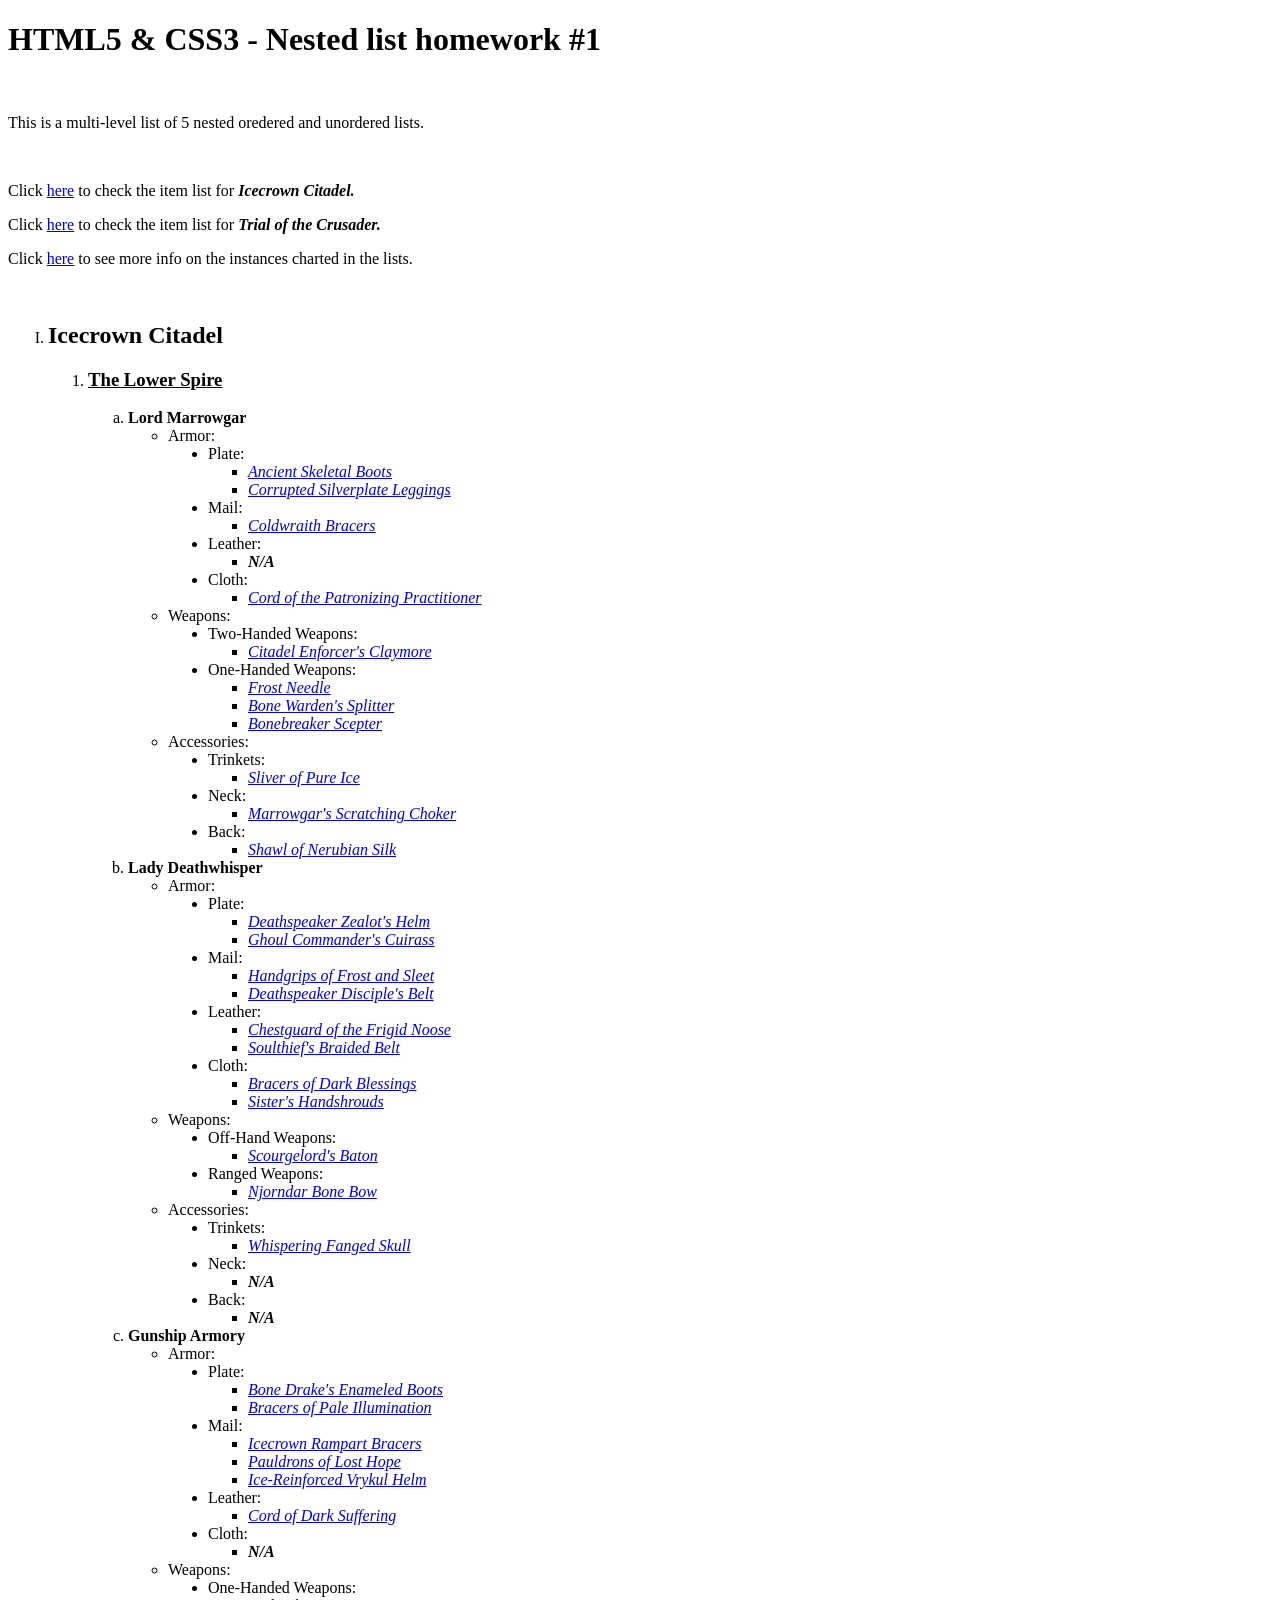
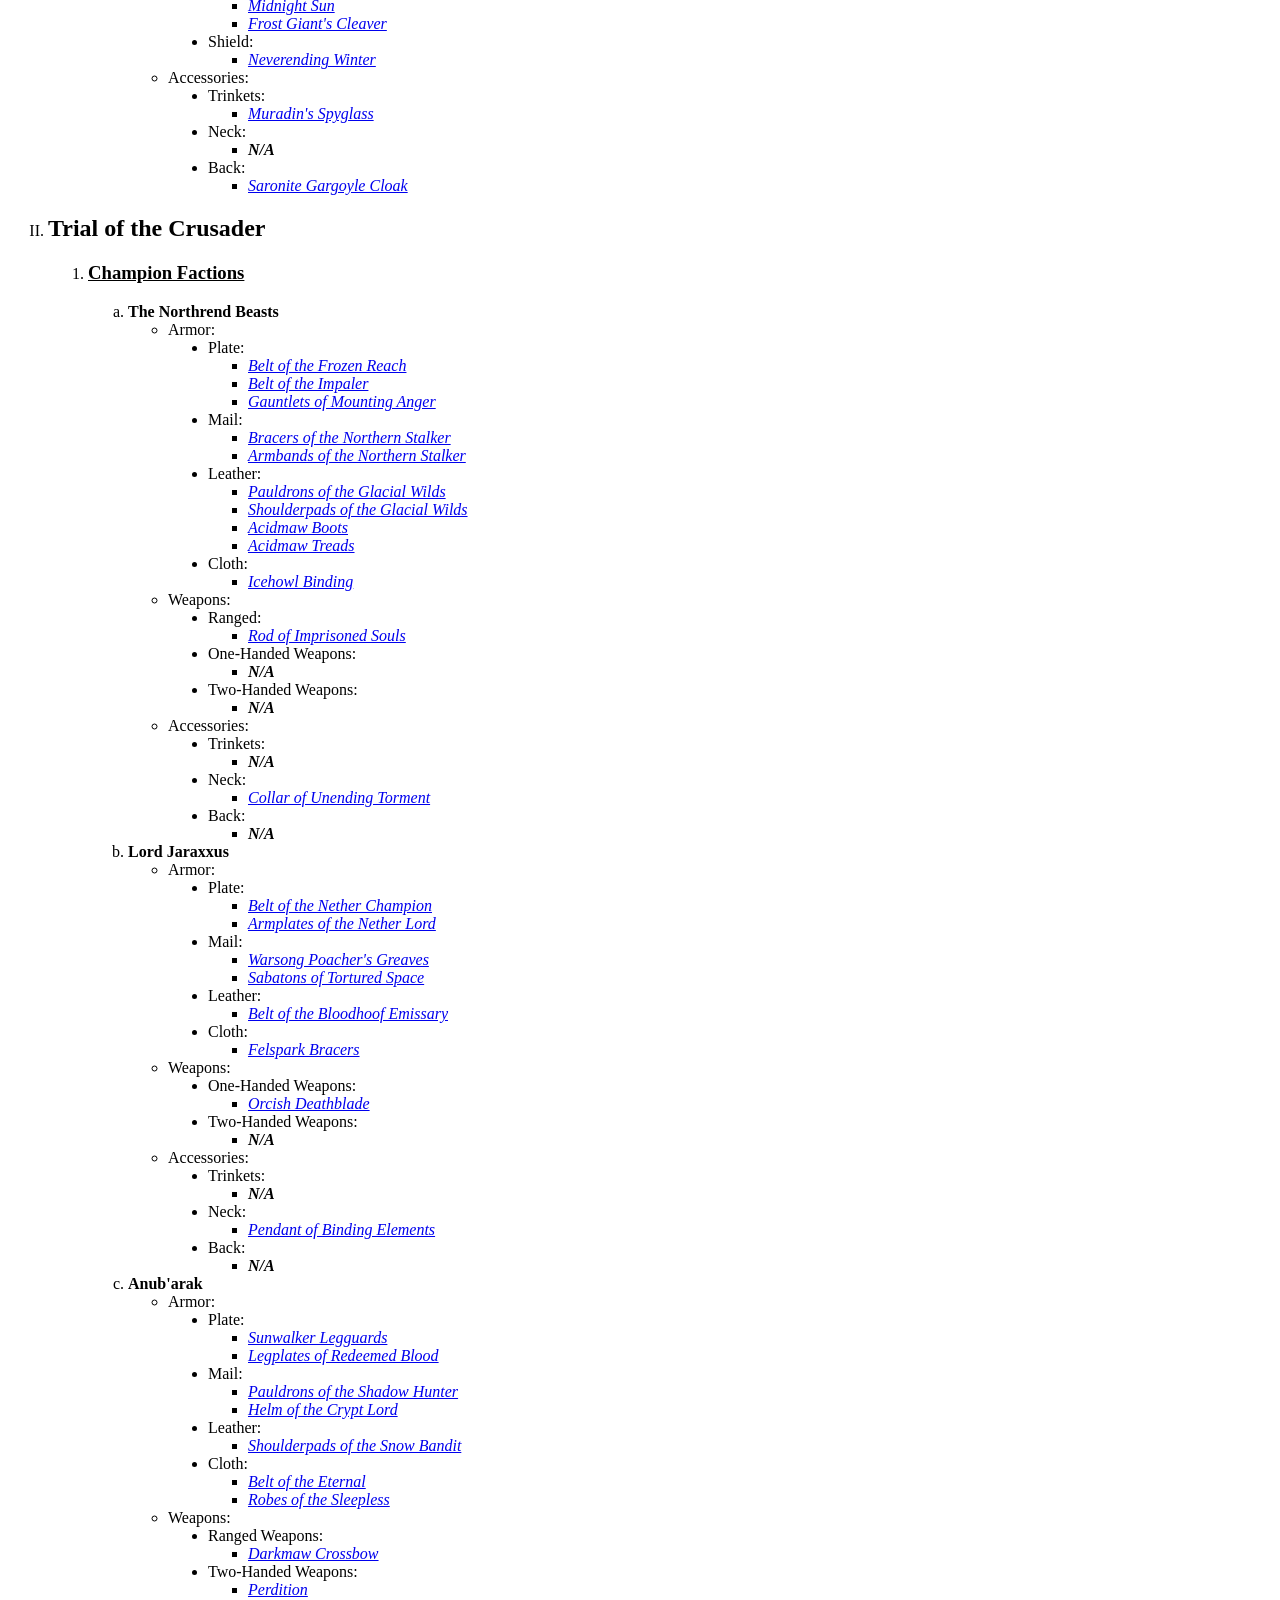
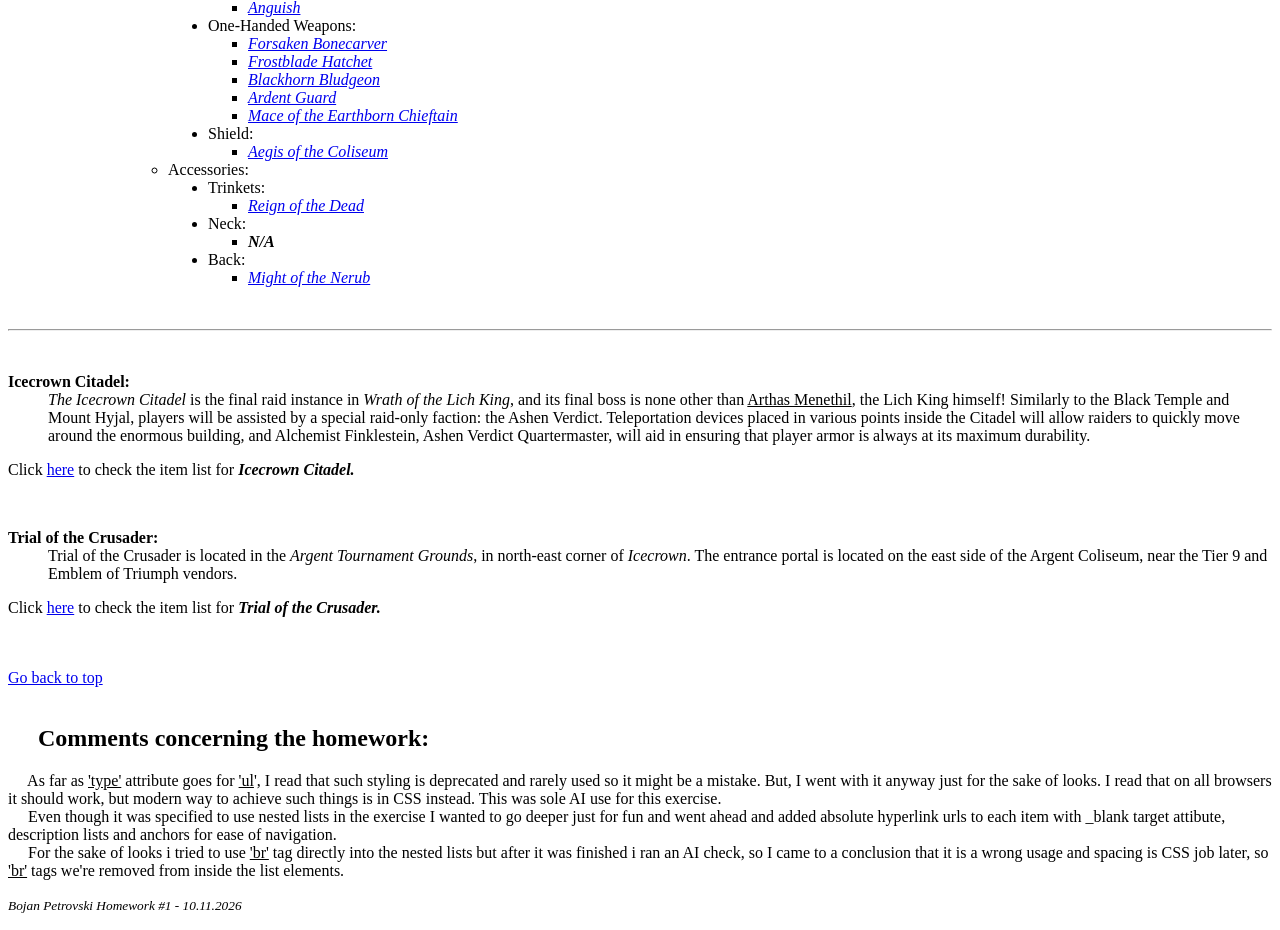
==== BojanPetrovski_Homework 1_09-11-2026/index.html @ c48b7a5a "homework 1" ====
<!DOCTYPE html>
<html lang="en">

<head>
    <meta charset="UTF-8">
    <meta name="viewport" content="width=device-width, initial-scale=1.0">
    <title>Bojan Petrovski - Homework 1</title>
</head>

<body>
    <h1 id="top">HTML5 &amp; CSS3 - Nested list homework #1</h1>
    <br>
    <p>This is a multi-level list of 5 nested oredered and unordered lists.</p>
    <br>
    <p>Click <a href="#icc_list">here</a> to check the item list for <b><i>Icecrown Citadel.</i></b></p>
    <p>Click <a href="#toc_list">here</a> to check the item list for <b><i>Trial of the Crusader.</i></b></p>
    <p>Click <a href="#infolist">here</a> to see more info on the instances charted in the lists.</p>
    <br>
    <ol type="I">
        <li id="icc_list">
            <h2>Icecrown Citadel</h2>
            <ol type="1">
                <li>
                    <h3><u>The Lower Spire</u></h3>
                    <ol type="a">
                        <li><b>Lord Marrowgar</b>
                            <ul type="circle">
                                <li>Armor:
                                    <ul type="disc">
                                        <li>Plate:
                                            <ul type="square">
                                                <li><a href="https://www.wowhead.com/item=50772/ancient-skeletal-boots?bonus=9051"
                                                        target="_blank"><i>Ancient Skeletal Boots</i></a></li>
                                                <li><a href="https://www.wowhead.com/item=50775/corrupted-silverplate-leggings?bonus=9051"
                                                        target="_blank"><i>Corrupted Silverplate Leggings</i></a></li>
                                            </ul>
                                        </li>
                                    </ul>
                                    <ul type="disc">
                                        <li>Mail:
                                            <ul type="square">
                                                <li><a href="https://www.wowhead.com/item=50774/coldwraith-bracers?bonus=9051"
                                                        target="_blank"><i>Coldwraith Bracers</i></a></li>
                                            </ul>
                                        </li>
                                    </ul>
                                    <ul type="disc">
                                        <li>Leather:
                                            <ul type="square">
                                                <li><i><b>N/A</b></i></li>
                                            </ul>
                                        </li>
                                    </ul>
                                    <ul type="disc">
                                        <li>Cloth:
                                            <ul type="square">
                                                <li><a href="https://www.wowhead.com/item=50773/cord-of-the-patronizing-practitioner?bonus=9051"
                                                        target="_blank"><i>Cord of the Patronizing Practitioner</i></a>
                                                </li>
                                            </ul>
                                        </li>
                                    </ul>
                                </li>
                                <li>Weapons:
                                    <ul type="disc">
                                        <li>Two-Handed Weapons:
                                            <ul type="square">
                                                <li><a href="https://www.wowhead.com/item=50761/citadel-enforcers-claymore?bonus=9051"
                                                        target="_blank"><i>Citadel Enforcer's Claymore</i></a></li>
                                            </ul>
                                        </li>
                                        <li>One-Handed Weapons:
                                            <ul type="square">
                                                <li><a href="https://www.wowhead.com/item=50771/frost-needle?bonus=9051"
                                                        target="_blank"><i>Frost Needle</i></a></li>
                                                <li><a href="https://www.wowhead.com/item=50759/bone-wardens-splitter?bonus=9051"
                                                        target="_blank"><i>Bone Warden's Splitter</i></a></li>
                                                <li><a href="https://www.wowhead.com/item=50760/bonebreaker-scepter?bonus=9051"
                                                        target="_blank"><i>Bonebreaker Scepter</i></a></li>
                                            </ul>
                                        </li>
                                    </ul>
                                </li>
                                <li>Accessories:
                                    <ul type="disc">
                                        <li>Trinkets:
                                            <ul type="square">
                                                <li><a href="https://www.wowhead.com/item=50339/sliver-of-pure-ice?bonus=9051"
                                                        target="_blank"><i>Sliver of Pure Ice</i></a></li>
                                            </ul>
                                        </li>
                                        <li>Neck:
                                            <ul type="square">
                                                <li><a href="https://www.wowhead.com/item=50763/marrowgars-scratching-choker?bonus=9051"
                                                        target="_blank"><i>Marrowgar's Scratching Choker</i></a></li>
                                            </ul>
                                        </li>
                                        <li>Back:
                                            <ul type="square">
                                                <li><a href="https://www.wowhead.com/item=50764/shawl-of-nerubian-silk?bonus=9051"
                                                        target="_blank"><i>Shawl of Nerubian Silk</i></a></li>
                                            </ul>
                                        </li>
                                    </ul>
                                </li>
                            </ul>
                        </li>
                        <li><b>Lady Deathwhisper</b>
                            <ul type="circle">
                                <li>Armor:
                                    <ul type="disc">
                                        <li>Plate:
                                            <ul type="square">
                                                <li><a href="https://www.wowhead.com/item=50779/deathspeaker-zealots-helm?bonus=9051"
                                                        target="_blank"><i>Deathspeaker Zealot's Helm</i></a></li>
                                                <li><a href="https://www.wowhead.com/item=50786/ghoul-commanders-cuirass?bonus=9051"
                                                        target="_blank"><i>Ghoul Commander's Cuirass</i></a></li>
                                            </ul>
                                        </li>
                                    </ul>
                                    <ul type="disc">
                                        <li>Mail:
                                            <ul type="square">
                                                <li><a href="https://www.wowhead.com/item=50777/handgrips-of-frost-and-sleet?bonus=9051"
                                                        target="_blank"><i>Handgrips of Frost and Sleet</i></a></li>
                                                <li><a href="https://www.wowhead.com/item=50784/deathspeaker-disciples-belt?bonus=9051"
                                                        target="_blank"><i>Deathspeaker Disciple's Belt</i></a></li>
                                            </ul>
                                        </li>
                                    </ul>
                                    <ul type="disc">
                                        <li>Leather:
                                            <ul type="square">
                                                <li><a href="https://www.wowhead.com/item=50780/chestguard-of-the-frigid-noose?bonus=9051"
                                                        target="_blank"><i>Chestguard of the Frigid Noose</i></a></li>
                                                <li><a href="https://www.wowhead.com/item=50778/soulthiefs-braided-belt?bonus=9051"
                                                        target="_blank"><i>Soulthief's Braided Belt</i></a></li>
                                            </ul>
                                        </li>
                                    </ul>
                                    <ul type="disc">
                                        <li>Cloth:
                                            <ul type="square">
                                                <li><a href="https://www.wowhead.com/item=50785/bracers-of-dark-blessings?bonus=9051"
                                                        target="_blank"><i>Bracers of Dark Blessings</i></a></li>
                                                <li><a href="https://www.wowhead.com/item=50782/sisters-handshrouds?bonus=9051"
                                                        target="_blank"><i>Sister's Handshrouds</i></a></li>
                                            </ul>
                                        </li>
                                    </ul>
                                </li>
                                <li>Weapons:
                                    <ul type="disc">
                                        <li>Off-Hand Weapons:
                                            <ul type="square">
                                                <li><a href="https://www.wowhead.com/item=50781/scourgelords-baton?bonus=9051"
                                                        target="_blank"><i>Scourgelord's Baton</i></a></li>
                                            </ul>
                                        </li>
                                        <li>Ranged Weapons:
                                            <ul type="square">
                                                <li><a href="https://www.wowhead.com/item=50776/njorndar-bone-bow?bonus=9051"
                                                        target="_blank"><i>Njorndar Bone Bow</i></a></li>
                                            </ul>
                                        </li>
                                    </ul>
                                </li>
                                <li>Accessories:
                                    <ul type="disc">
                                        <li>Trinkets:
                                            <ul type="square">
                                                <li><a href="https://www.wowhead.com/item=50342/whispering-fanged-skull?bonus=9051"
                                                        target="_blank"><i>Whispering Fanged Skull</i></a></li>
                                            </ul>
                                        </li>
                                        <li>Neck:
                                            <ul type="square">
                                                <li><i><b>N/A</b></i></li>
                                            </ul>
                                        </li>
                                        <li>Back:
                                            <ul type="square">
                                                <li><i><b>N/A</b></i></li>
                                            </ul>
                                        </li>
                                    </ul>
                                </li>
                            </ul>
                        </li>
                        <li><b>Gunship Armory</b>
                            <ul type="circle">
                                <li>Armor:
                                    <ul type="disc">
                                        <li>Plate:
                                            <ul type="square">
                                                <li><a href="https://www.wowhead.com/item=50788/bone-drakes-enameled-boots?bonus=9051"
                                                        target="_blank"><i>Bone Drake's Enameled Boots</i></a></li>
                                                <li><a href="https://www.wowhead.com/item=50796/bracers-of-pale-illumination?bonus=9051"
                                                        target="_blank"><i>Bracers of Pale Illumination</i></a></li>
                                            </ul>
                                        </li>
                                    </ul>
                                    <ul type="disc">
                                        <li>Mail:
                                            <ul type="square">
                                                <li><a href="https://www.wowhead.com/item=50789/icecrown-rampart-bracers?bonus=9051"
                                                        target="_blank"><i>Icecrown Rampart Bracers</i></a></li>
                                                <li><a href="https://www.wowhead.com/item=50792/pauldrons-of-lost-hope?bonus=9051"
                                                        target="_blank"><i>Pauldrons of Lost Hope</i></a></li>
                                                <li><a href="https://www.wowhead.com/item=50797/ice-reinforced-vrykul-helm?bonus=9051"
                                                        target="_blank"><i>Ice-Reinforced Vrykul Helm</i></a></li>
                                            </ul>
                                        </li>
                                    </ul>
                                    <ul type="disc">
                                        <li>Leather:
                                            <ul type="square">
                                                <li><a href="https://www.wowhead.com/item=50795/cord-of-dark-suffering?bonus=9051"
                                                        target="_blank"><i>Cord of Dark Suffering</i></a></li>
                                            </ul>
                                        </li>
                                    </ul>
                                    <ul type="disc">
                                        <li>Cloth:
                                            <ul type="square">
                                                <li><i><b>N/A</b></i></li>
                                            </ul>
                                        </li>
                                    </ul>
                                </li>
                                <li>Weapons:
                                    <ul type="disc">
                                        <li>One-Handed Weapons:
                                            <ul type="square">
                                                <li><a href="https://www.wowhead.com/item=50793/midnight-sun?bonus=9051"
                                                        target="_blank"><i>Midnight Sun</i></a></li>
                                                <li><a href="https://www.wowhead.com/item=50787/frost-giants-cleaver?bonus=9051"
                                                        target="_blank"><i>Frost Giant's Cleaver</i></a></li>
                                            </ul>
                                        </li>
                                        <li>Shield:
                                            <ul type="square">
                                                <li><a href="https://www.wowhead.com/item=50794/neverending-winter?bonus=9051"
                                                        target="_blank"><i>Neverending Winter</i></a></li>
                                            </ul>
                                        </li>
                                    </ul>
                                </li>
                                <li>Accessories:
                                    <ul type="disc">
                                        <li>Trinkets:
                                            <ul type="square">
                                                <li><a href="https://www.wowhead.com/item=50340/muradins-spyglass?bonus=9051"
                                                        target="_blank"><i>Muradin's Spyglass</i></a></li>
                                            </ul>
                                        </li>
                                        <li>Neck:
                                            <ul type="square">
                                                <li><i><b>N/A</b></i></li>
                                            </ul>
                                        </li>
                                        <li>Back:
                                            <ul type="square">
                                                <li><a href="https://www.wowhead.com/item=50791/saronite-gargoyle-cloak?bonus=9051"
                                                        target="_blank"><i>Saronite Gargoyle Cloak</i></a></li>
                                            </ul>
                                        </li>
                                    </ul>
                                </li>
                            </ul>
                        </li>
                    </ol>
                </li>
            </ol>
        </li>
        <li id="toc_list">
            <h2>Trial of the Crusader</h2>
            <ol type="1">
                <li>
                    <h3><u>Champion Factions</u></h3>
                    <ol type="a">
                        <li><b>The Northrend Beasts</b>
                            <ul type="circle">
                                <li>Armor:
                                    <ul type="disc">
                                        <li>Plate:
                                            <ul type="square">
                                                <li><a href="https://www.wowhead.com/item=47615/belt-of-the-frozen-reach?bonus=9047"
                                                        target="_blank"><i>Belt of the Frozen Reach</i></a></li>
                                                <li><a href="https://www.wowhead.com/item=47859/belt-of-the-impaler?bonus=9047"
                                                        target="_blank"><i>Belt of the Impaler</i></a></li>
                                                <li><a href="https://www.wowhead.com/item=47851/gauntlets-of-mounting-anger?bonus=9047"
                                                        target="_blank"><i>Gauntlets of Mounting Anger</i></a></li>
                                            </ul>
                                        </li>
                                    </ul>
                                    <ul type="disc">
                                        <li>Mail:
                                            <ul type="square">
                                                <li><a href="https://www.wowhead.com/item=47850/bracers-of-the-northern-stalker?bonus=9047"
                                                        target="_blank"><i>Bracers of the Northern Stalker</i></a></li>
                                                <li><a href="https://www.wowhead.com/item=47610/armbands-of-the-northern-stalker?bonus=9047"
                                                        target="_blank"><i>Armbands of the Northern Stalker</i></a></li>
                                            </ul>
                                        </li>
                                    </ul>
                                    <ul type="disc">
                                        <li>Leather:
                                            <ul type="square">
                                                <li><a href="https://www.wowhead.com/item=47857/pauldrons-of-the-glacial-wilds"
                                                        target="_blank"><i>Pauldrons of the Glacial Wilds</i></a></li>
                                                <li><a href="https://www.wowhead.com/item=47613/shoulderpads-of-the-glacial-wilds?bonus=9047"
                                                        target="_blank"><i>Shoulderpads of the Glacial Wilds</i></a>
                                                </li>
                                                <li><a href="https://www.wowhead.com/item=47608/acidmaw-boots?bonus=9047"
                                                        target="_blank"><i>Acidmaw Boots</i></a></li>
                                                <li><a href="https://www.wowhead.com/item=47853/acidmaw-treads?bonus=9047"
                                                        target="_blank"><i>Acidmaw Treads</i></a></li>
                                            </ul>
                                        </li>
                                    </ul>
                                    <ul type="disc">
                                        <li>Cloth:
                                            <ul type="square">
                                                <li><a href="https://www.wowhead.com/item=47855/icehowl-binding?bonus=9047"
                                                        target="_blank"><i>Icehowl Binding</i></a></li>
                                            </ul>
                                        </li>
                                    </ul>
                                </li>
                                <li>Weapons:
                                    <ul type="disc">
                                        <li>Ranged:
                                            <ul type="square">
                                                <li><a href="https://www.wowhead.com/item=47612/rod-of-imprisoned-souls?bonus=9047"
                                                        target="_blank"><i>Rod of Imprisoned Souls</i></a></li>
                                            </ul>
                                        </li>
                                        <li>One-Handed Weapons:
                                            <ul type="square">
                                                <li><i><b>N/A</b></i></li>
                                            </ul>
                                        </li>
                                        <li>Two-Handed Weapons:
                                            <ul type="square">
                                                <li><i><b>N/A</b></i></li>
                                            </ul>
                                        </li>
                                    </ul>
                                </li>
                                <li>Accessories:
                                    <ul type="disc">
                                        <li>Trinkets:
                                            <ul type="square">
                                                <li><i><b>N/A</b></i></li>
                                            </ul>
                                        </li>
                                        <li>Neck:
                                            <ul type="square">
                                                <li><a href="https://www.wowhead.com/item=47849/collar-of-unending-torment?bonus=9047"
                                                        target="_blank"><i>Collar of Unending Torment</i></a></li>
                                            </ul>
                                        </li>
                                        <li>Back:
                                            <ul type="square">
                                                <li><i><b>N/A</b></i></li>
                                            </ul>
                                        </li>
                                    </ul>
                                </li>
                            </ul>
                        </li>
                        <li><b>Lord Jaraxxus</b>
                            <ul type="circle">
                                <li>Armor:
                                    <ul type="disc">
                                        <li>Plate:
                                            <ul type="square">
                                                <li><a href="https://www.wowhead.com/item=47870/belt-of-the-nether-champion?bonus=9047"
                                                        target="_blank"><i>Belt of the Nether Champion</i></a></li>
                                                <li><a href="https://www.wowhead.com/item=47869/armplates-of-the-nether-lord?bonus=9047"
                                                        target="_blank"><i>Armplates of the Nether Lord</i></a></li>
                                            </ul>
                                        </li>
                                    </ul>
                                    <ul type="disc">
                                        <li>Mail:
                                            <ul type="square">
                                                <li><a href="https://www.wowhead.com/item=47867/warsong-poachers-greaves?bonus=9047"
                                                        target="_blank"><i>Warsong Poacher's Greaves</i></a></li>
                                                <li><a href="https://www.wowhead.com/item=49236/sabatons-of-tortured-space?bonus=9047"
                                                        target="_blank"><i>Sabatons of Tortured Space</i></a></li>
                                            </ul>
                                        </li>
                                    </ul>
                                    <ul type="disc">
                                        <li>Leather:
                                            <ul type="square">
                                                <li><a href="https://www.wowhead.com/item=47863/belt-of-the-bloodhoof-emissary?bonus=9047"
                                                        target="_blank"><i>Belt of the Bloodhoof Emissary</i></a></li>
                                            </ul>
                                        </li>
                                    </ul>
                                    <ul type="disc">
                                        <li>Cloth:
                                            <ul type="square">
                                                <li><a href="https://www.wowhead.com/item=47861/felspark-bracers?bonus=9047"
                                                        target="_blank"><i>Felspark Bracers</i></a></li>
                                            </ul>
                                        </li>
                                    </ul>
                                </li>
                                <li>Weapons:
                                    <ul type="disc">
                                        <li>One-Handed Weapons:
                                            <ul type="square">
                                                <li><a href="https://www.wowhead.com/item=47871/orcish-deathblade?bonus=9047"
                                                        target="_blank"><i>Orcish Deathblade</i></a></li>
                                            </ul>
                                        </li>
                                        <li>Two-Handed Weapons:
                                            <ul type="square">
                                                <li><i><b>N/A</b></i></li>
                                            </ul>
                                        </li>
                                    </ul>
                                </li>
                                <li>Accessories:
                                    <ul type="disc">
                                        <li>Trinkets:
                                            <ul type="square">
                                                <li><i><b>N/A</b></i></li>
                                            </ul>
                                        </li>
                                        <li>Neck:
                                            <ul type="square">
                                                <li><a href="https://www.wowhead.com/item=47864/pendant-of-binding-elements?bonus=9047"
                                                        target="_blank"><i>Pendant of Binding Elements</i></a></li>
                                            </ul>
                                        </li>
                                        <li>Back:
                                            <ul type="square">
                                                <li><i><b>N/A</b></i></li>
                                            </ul>
                                        </li>
                                    </ul>
                                </li>
                            </ul>
                        </li>
                        <li><b>Anub'arak</b>
                            <ul type="circle">
                                <li>Armor:
                                    <ul type="disc">
                                        <li>Plate:
                                            <ul type="square">
                                                <li><a href="https://www.wowhead.com/item=47908/sunwalker-legguards?bonus=9047"
                                                        target="_blank"><i>Sunwalker Legguards</i></a></li>
                                                <li><a href="https://www.wowhead.com/item=47902/legplates-of-redeemed-blood?bonus=9047"
                                                        target="_blank"><i>Legplates of Redeemed Blood</i></a></li>
                                            </ul>
                                        </li>
                                    </ul>
                                    <ul type="disc">
                                        <li>Mail:
                                            <ul type="square">
                                                <li><a href="https://www.wowhead.com/item=47901/pauldrons-of-the-shadow-hunter?bonus=9047"
                                                        target="_blank"><i>Pauldrons of the Shadow Hunter</i></a></li>
                                                <li><a href="https://www.wowhead.com/item=47897/helm-of-the-crypt-lord?bonus=9047"
                                                        target="_blank"><i>Helm of the Crypt Lord</i></a></li>
                                            </ul>
                                        </li>
                                    </ul>
                                    <ul type="disc">
                                        <li>Leather:
                                            <ul type="square">
                                                <li><a href="https://www.wowhead.com/item=47904/shoulderpads-of-the-snow-bandit?bonus=9047"
                                                        target="_blank"><i>Shoulderpads of the Snow Bandit</i></a></li>
                                            </ul>
                                        </li>
                                    </ul>
                                    <ul type="disc">
                                        <li>Cloth:
                                            <ul type="square">
                                                <li><a href="https://www.wowhead.com/item=47909/belt-of-the-eternal?bonus=9047"
                                                        target="_blank"><i>Belt of the Eternal</i></a></li>
                                                <li><a href="https://www.wowhead.com/item=47906/robes-of-the-sleepless?bonus=9047"
                                                        target="_blank"><i>Robes of the Sleepless</i></a></li>
                                            </ul>
                                        </li>
                                    </ul>
                                </li>
                                <li>Weapons:
                                    <ul type="disc">
                                        <li>Ranged Weapons:
                                            <ul type="square">
                                                <li><a href="https://www.wowhead.com/item=47907/darkmaw-crossbow?bonus=9047"
                                                        target="_blank"><i>Darkmaw Crossbow</i></a></li>
                                            </ul>
                                        </li>
                                        <li>Two-Handed Weapons:
                                            <ul type="square">
                                                <li><a href="https://www.wowhead.com/item=47900/perdition?bonus=9047"
                                                        target="_blank"><i>Perdition</i></a></li>
                                                <li><a href="https://www.wowhead.com/item=47911/anguish?bonus=9047"
                                                        target="_blank"><i>Anguish</i></a></li>
                                            </ul>
                                        </li>
                                        <li>One-Handed Weapons:
                                            <ul type="square">
                                                <li><a href="https://www.wowhead.com/item=47903/forsaken-bonecarver?bonus=9047"
                                                        target="_blank"><i>Forsaken Bonecarver</i></a></li>
                                                <li><a href="https://www.wowhead.com/item=47898/frostblade-hatchet?bonus=9047"
                                                        target="_blank"><i>Frostblade Hatchet</i></a></li>
                                                <li><a href="https://www.wowhead.com/item=47905/blackhorn-bludgeon?bonus=9047"
                                                        target="_blank"><i>Blackhorn Bludgeon</i></a></li>
                                                <li><a href="https://www.wowhead.com/item=47899/ardent-guard?bonus=9047"
                                                        target="_blank"><i>Ardent Guard</i></a></li>
                                                <li><a href="https://www.wowhead.com/item=47894/mace-of-the-earthborn-chieftain?bonus=9047"
                                                        target="_blank"><i>Mace of the Earthborn Chieftain</i></a></li>
                                            </ul>
                                        </li>
                                        <li>Shield:
                                            <ul type="square">
                                                <li><a href="https://www.wowhead.com/item=47910/aegis-of-the-coliseum?bonus=9047"
                                                        target="_blank"><i>Aegis of the Coliseum</i></a></li>
                                            </ul>
                                        </li>
                                    </ul>
                                </li>
                                <li>Accessories:
                                    <ul type="disc">
                                        <li>Trinkets:
                                            <ul type="square">
                                                <li><a href="https://www.wowhead.com/item=47316/reign-of-the-dead?bonus=9047"
                                                        target="_blank"><i>Reign of the Dead</i></a></li>
                                            </ul>
                                        </li>
                                        <li>Neck:
                                            <ul type="square">
                                                <li><i><b>N/A</b></i></li>
                                            </ul>
                                        </li>
                                        <li>Back:
                                            <ul type="square">
                                                <li><a href="https://www.wowhead.com/item=47320/might-of-the-nerub?bonus=9047"
                                                        target="_blank"><i>Might of the Nerub</i></a></li>
                                            </ul>
                                        </li>
                                    </ul>
                                </li>
                            </ul>
                        </li>
                    </ol>
                </li>
            </ol>
        </li>
    </ol>
    <br>
    <hr>
    <br>
    <dl id="infolist">
        <dt><b>Icecrown Citadel:</b></dt>
        <dd><i>The Icecrown Citadel</i> is the final raid instance in <i>Wrath of the Lich King</i>, and its final boss
            is none other than <u>Arthas Menethil</u>, the Lich King himself! Similarly to the Black Temple and Mount
            Hyjal, players will be assisted by a special raid-only faction: the Ashen Verdict. Teleportation devices
            placed in various points inside the Citadel will allow raiders to quickly move around the enormous building,
            and Alchemist Finklestein, Ashen Verdict Quartermaster, will aid in ensuring that player armor is always at
            its maximum durability.</dd>
    </dl>
    <p>Click <a href="#icc_list">here</a> to check the item list for <b><i>Icecrown Citadel.</i></b></p>

    <br>
    <dl>
        <dt><b>Trial of the Crusader:</b></dt>
        <dd>Trial of the Crusader is located in the <i>Argent Tournament Grounds</i>, in north-east corner of
            <i>Icecrown</i>. The entrance portal is located on the east side of the Argent Coliseum, near the Tier 9 and
            Emblem of Triumph vendors.
        </dd>
    </dl>
    <p>Click <a href="#toc_list">here</a> to check the item list for <b><i>Trial of the Crusader.</i></b></p>

    <br>
    <br>
    <div><a href="#top">Go back to top</a></div>

    <br>

    <h2> &emsp; Comments concerning the homework:</h2>

    <p> &emsp; As far as <u>'type'</u> attribute goes for <u>'ul</u>', I read that such styling is deprecated and rarely used so it might be a
        mistake. But, I went with it anyway just for the sake of looks. I read that on all browsers it should work, but
        modern way to achieve such things is in CSS instead. This was sole AI use for this exercise.<br>
        &emsp; Even though it was specified to use nested lists in the exercise I wanted to go deeper just for fun and went
        ahead and added absolute hyperlink urls to each item with _blank target attibute, description lists and anchors
        for ease of navigation.<br>
        &emsp; For the sake of looks i tried to use <u>'br'</u> tag directly into the nested lists but after it was finished i ran an AI check, so I came to a
        conclusion that it is a wrong usage and spacing is CSS job later, so <u>'br'</u> tags we're removed from inside the list elements.</p>
    <p><small><i>Bojan Petrovski Homework #1 - 10.11.2026</i></small></p>
</body>

</html>


<!--As far as 'type' attribute goes for <ul>, I read that such styling is deprecated and rarely used so it might be a mistake. But, I went with it anyway just for the sake of looks. I read that on all browsers it should work, but modern way to achieve such things is in CSS instead. This was sole AI use for this exercise.-->
<!--Even though it was specified to use nested lists in the exercise I wanted to go deeper just for fun and went ahead and added absolute hyperlink urls to each item with _blank target attibute, description lists and anchors for ease of navigation.-->
<!--For the sake of looks i tried to use <br> directly into the nested lists but after AI check, I came to a conclusion that it is a wrong usage and spacing is CSS job later, so <br> tags we're removed.-->
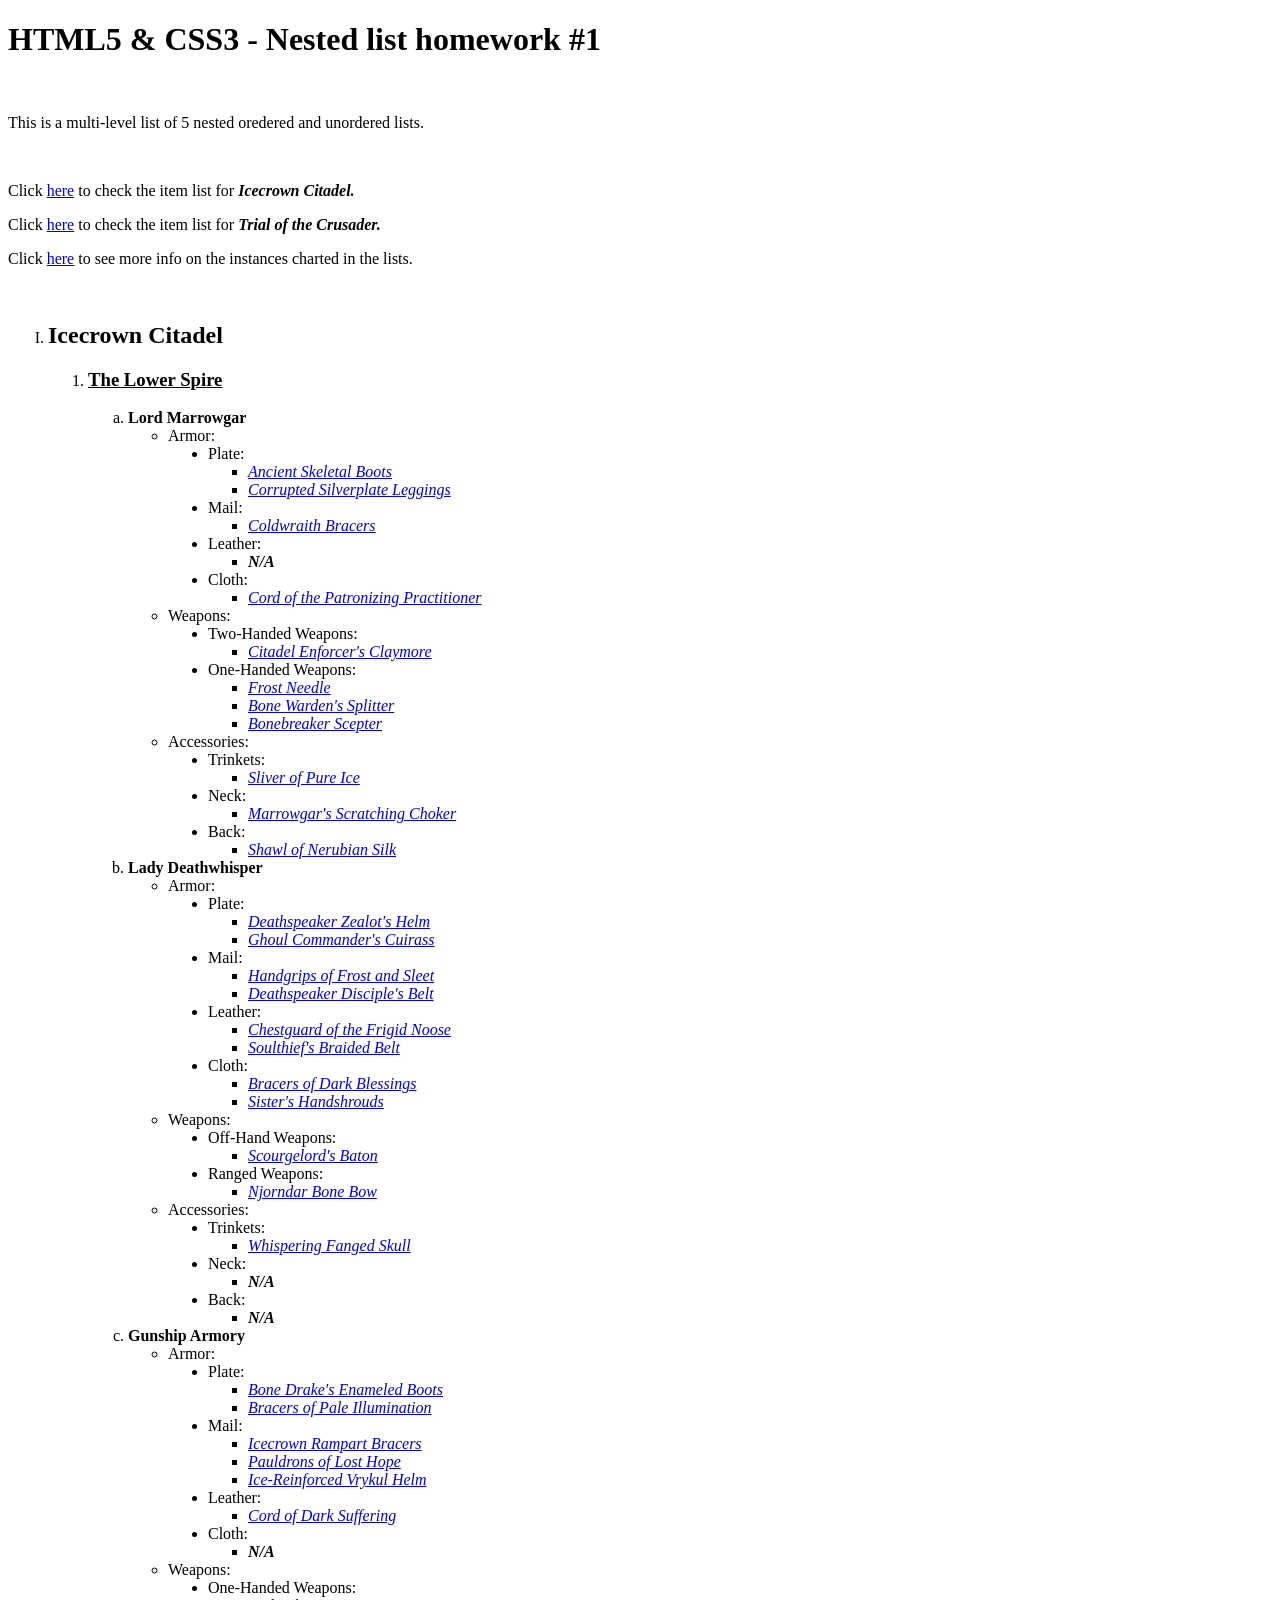
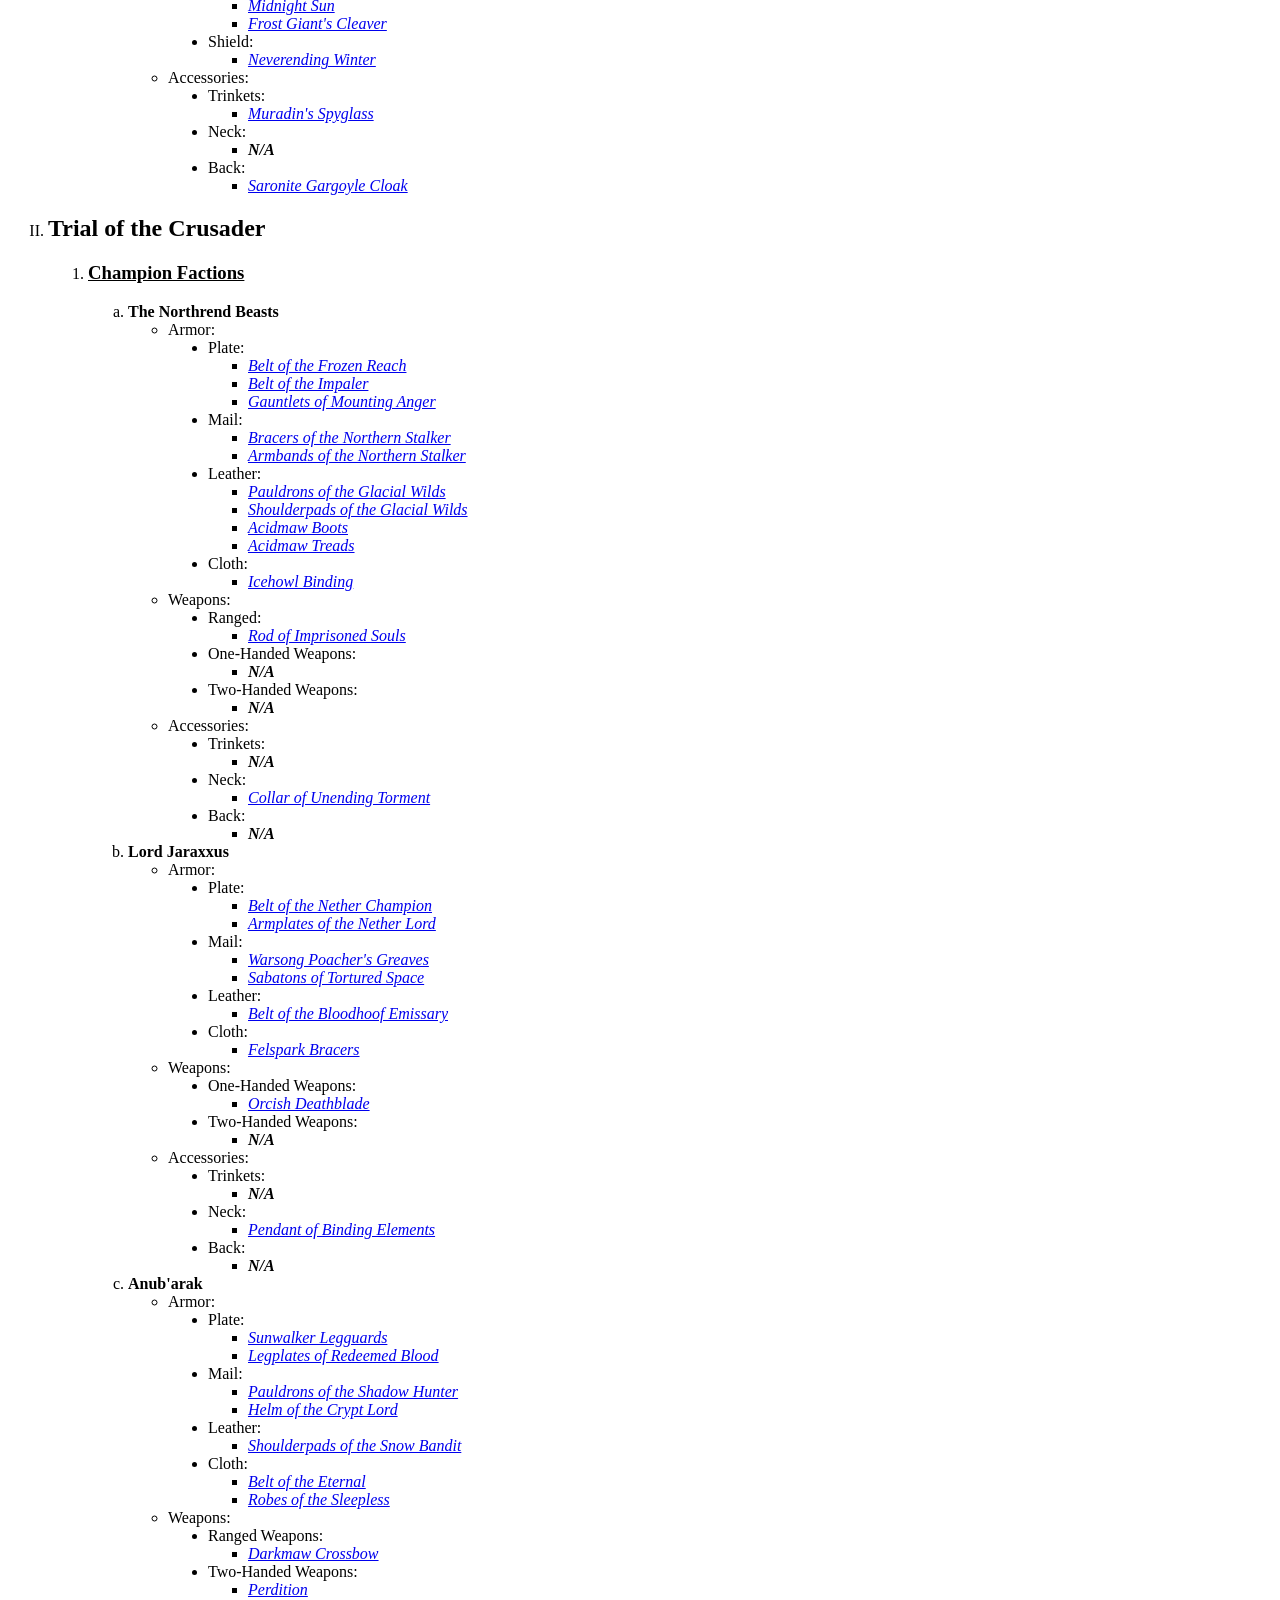
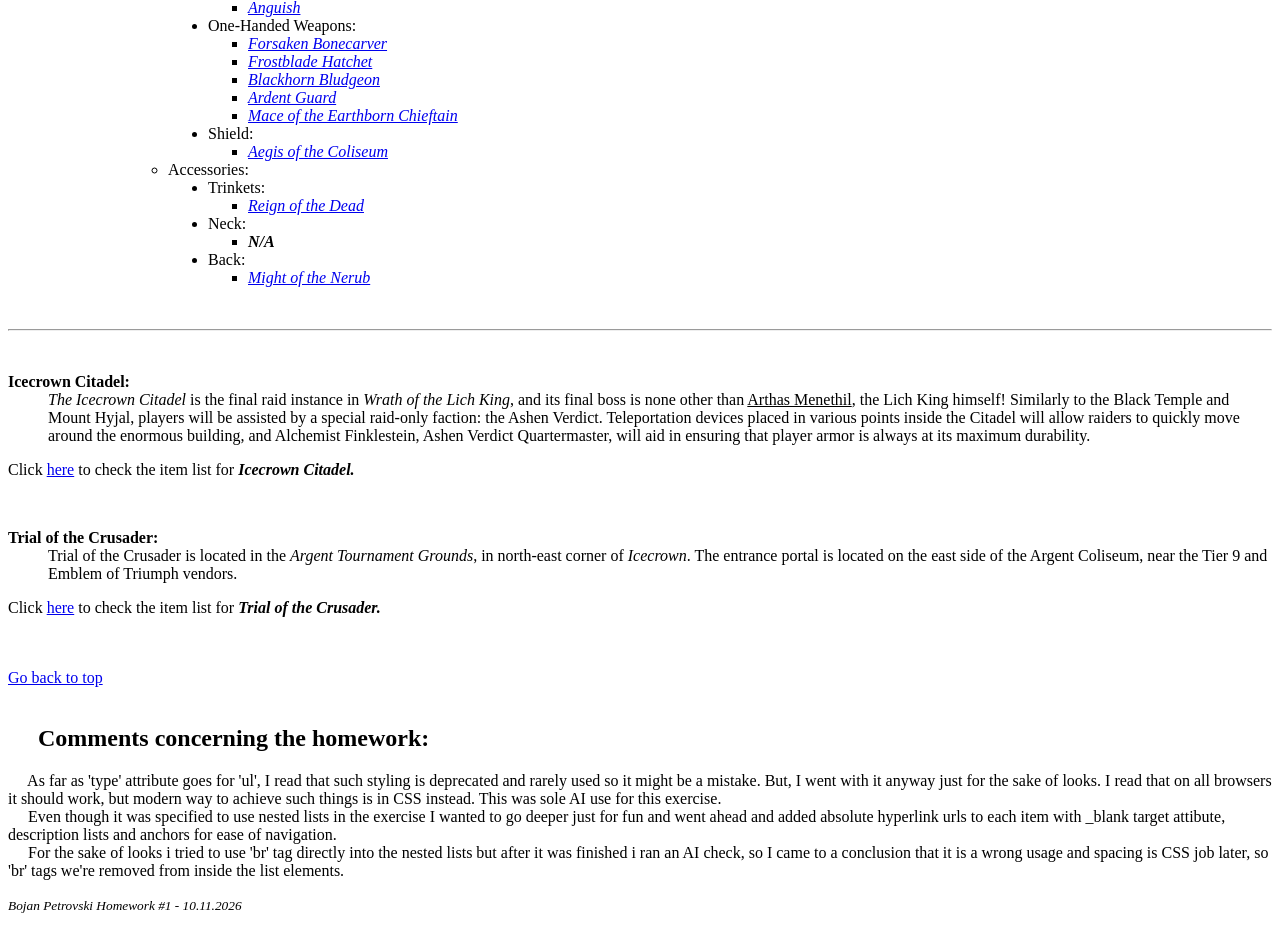
==== commit 7e731c9f: "homework 1 v2" ====
--- a/BojanPetrovski_Homework 1_09-11-2026/index.html
+++ b/BojanPetrovski_Homework 1_09-11-2026/index.html
@@ -587,14 +587,16 @@
 
     <h2> &emsp; Comments concerning the homework:</h2>
 
-    <p> &emsp; As far as <u>'type'</u> attribute goes for <u>'ul</u>', I read that such styling is deprecated and rarely used so it might be a
+    <p> &emsp; As far as 'type' attribute goes for 'ul', I read that such styling is deprecated and rarely used so it might be a
         mistake. But, I went with it anyway just for the sake of looks. I read that on all browsers it should work, but
-        modern way to achieve such things is in CSS instead. This was sole AI use for this exercise.<br>
+        modern way to achieve such things is in CSS instead. This was sole AI use for this exercise.
+        <br>
         &emsp; Even though it was specified to use nested lists in the exercise I wanted to go deeper just for fun and went
         ahead and added absolute hyperlink urls to each item with _blank target attibute, description lists and anchors
-        for ease of navigation.<br>
-        &emsp; For the sake of looks i tried to use <u>'br'</u> tag directly into the nested lists but after it was finished i ran an AI check, so I came to a
-        conclusion that it is a wrong usage and spacing is CSS job later, so <u>'br'</u> tags we're removed from inside the list elements.</p>
+        for ease of navigation.
+        <br>
+        &emsp; For the sake of looks i tried to use 'br' tag directly into the nested lists but after it was finished i ran an AI check, so I came to a
+        conclusion that it is a wrong usage and spacing is CSS job later, so 'br' tags we're removed from inside the list elements.</p>
     <p><small><i>Bojan Petrovski Homework #1 - 10.11.2026</i></small></p>
 </body>
 
